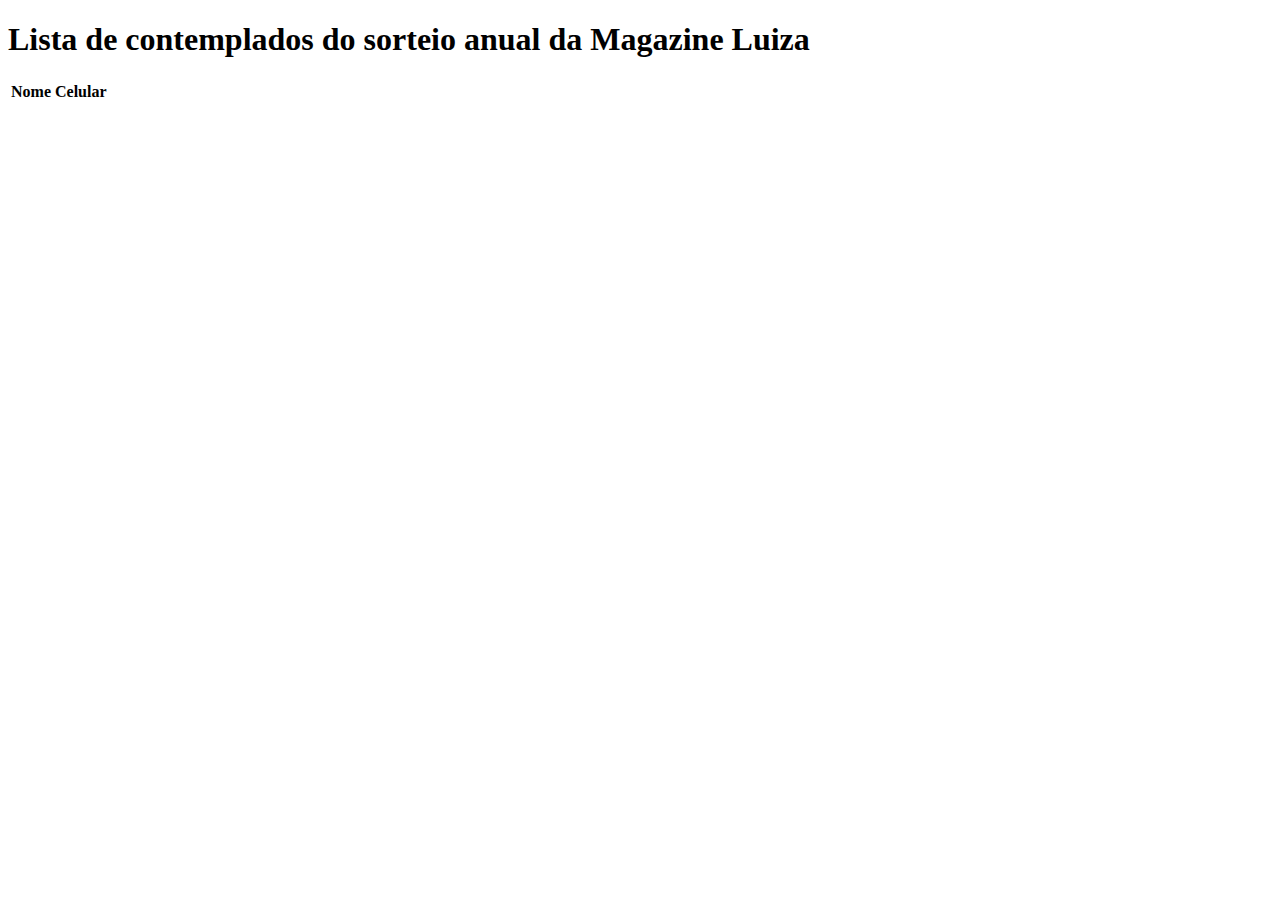
==== index.html @ e00ba148 "Add files via upload" ====
<!DOCTYPE html>
<html lang="pt-BR">
<head>
    <meta charset="UTF-8">
    <title>Lista de Contemplados</title>
    <link rel="stylesheet" href="styles.css">
</head>
<body>
    <h1>Lista de contemplados do sorteio anual da Magazine Luiza</h1>
    <table id="listaContemplados">
        <thead>
            <tr>
                <th>Nome</th>
                <th>Celular</th>
            </tr>
        </thead>
        <tbody>
            <!-- Os dados serão inseridos aqui pelo JavaScript -->
        </tbody>
    </table>
    <script src="script.js"></script>
</body>
</html>
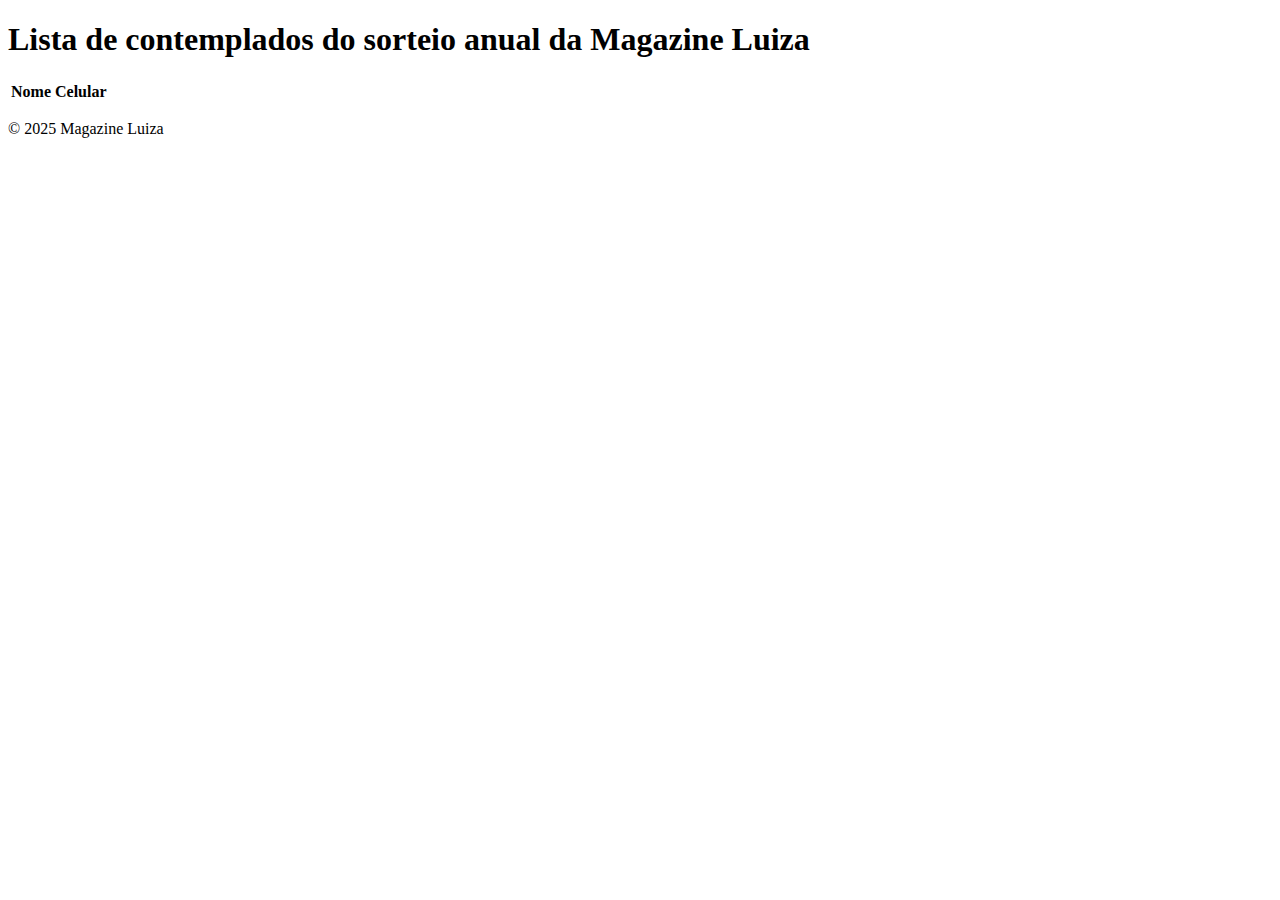
==== commit eb04e4e2: "Add files via upload" ====
--- a/index.html
+++ b/index.html
@@ -6,18 +6,25 @@
     <link rel="stylesheet" href="styles.css">
 </head>
 <body>
-    <h1>Lista de contemplados do sorteio anual da Magazine Luiza</h1>
-    <table id="listaContemplados">
-        <thead>
-            <tr>
-                <th>Nome</th>
-                <th>Celular</th>
-            </tr>
-        </thead>
-        <tbody>
-            <!-- Os dados serão inseridos aqui pelo JavaScript -->
-        </tbody>
-    </table>
+    <header>
+        <h1>Lista de contemplados do sorteio anual da Magazine Luiza</h1>
+    </header>
+    <main>
+        <table id="listaContemplados">
+            <thead>
+                <tr>
+                    <th>Nome</th>
+                    <th>Celular</th>
+                </tr>
+            </thead>
+            <tbody>
+                <!-- Os dados serão inseridos aqui pelo JavaScript -->
+            </tbody>
+        </table>
+    </main>
+    <footer>
+        <p>&copy; 2025 Magazine Luiza</p>
+    </footer>
     <script src="script.js"></script>
 </body>
 </html>
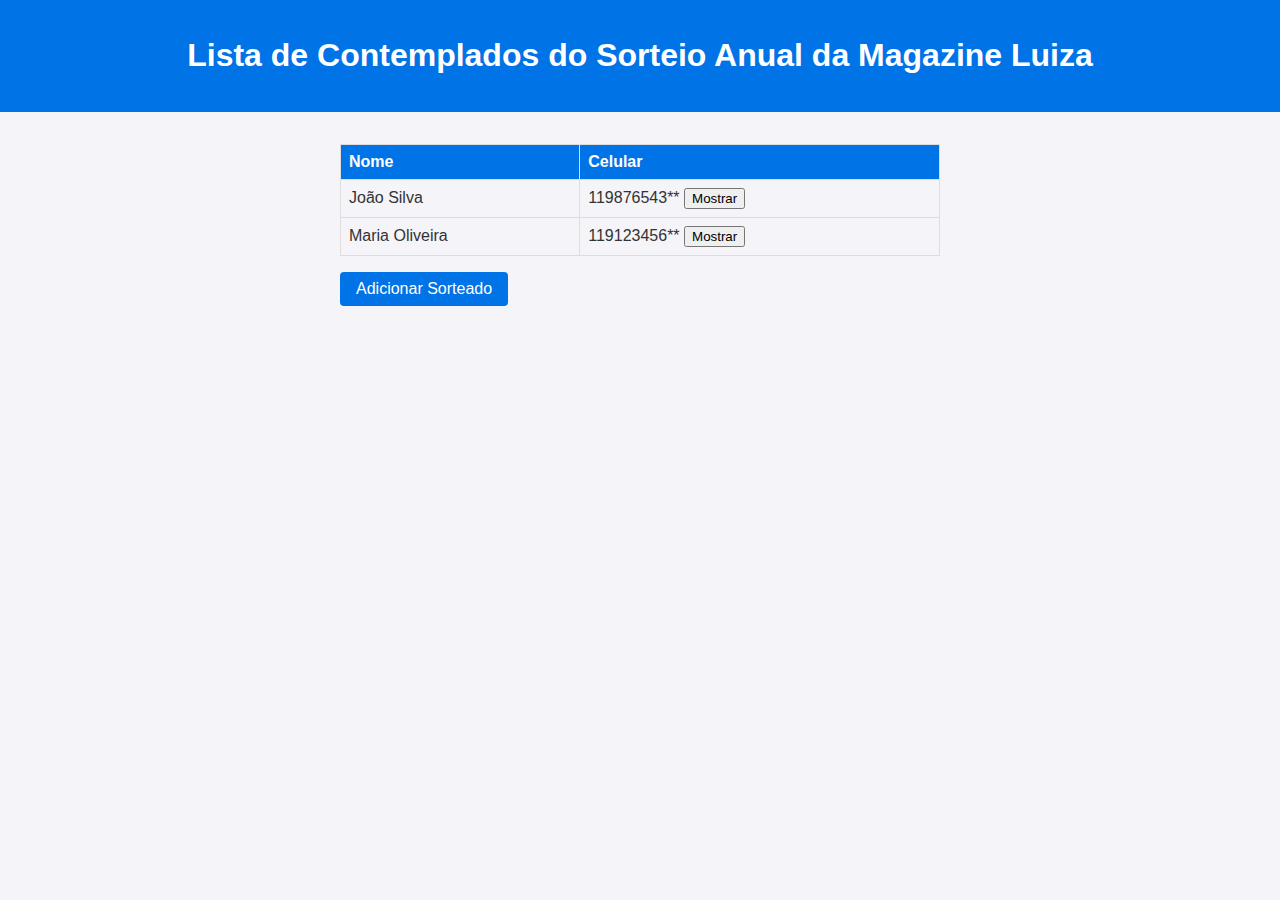
==== commit 8942504d: "Add files via upload" ====
--- a/index.html
+++ b/index.html
@@ -2,29 +2,28 @@
 <html lang="pt-BR">
 <head>
     <meta charset="UTF-8">
+    <meta name="viewport" content="width=device-width, initial-scale=1.0">
     <title>Lista de Contemplados</title>
-    <link rel="stylesheet" href="styles.css">
+    <link rel="stylesheet" href="style.css">
 </head>
 <body>
     <header>
-        <h1>Lista de contemplados do sorteio anual da Magazine Luiza</h1>
+        <h1>Lista de Contemplados do Sorteio Anual da Magazine Luiza</h1>
     </header>
     <main>
-        <table id="listaContemplados">
+        <table>
             <thead>
                 <tr>
                     <th>Nome</th>
                     <th>Celular</th>
                 </tr>
             </thead>
-            <tbody>
-                <!-- Os dados serão inseridos aqui pelo JavaScript -->
+            <tbody id="contemplados">
+                <!-- Dados dinâmicos gerados pelo JavaScript -->
             </tbody>
         </table>
+        <a href="criar.html" class="button">Adicionar Sorteado</a>
     </main>
-    <footer>
-        <p>&copy; 2025 Magazine Luiza</p>
-    </footer>
     <script src="script.js"></script>
 </body>
 </html>
--- a/style.css
+++ b/style.css
@@ -0,0 +1,72 @@
+body {
+    font-family: Arial, sans-serif;
+    margin: 0;
+    padding: 0;
+    background-color: #f4f4f9;
+    color: #333;
+}
+
+header {
+    background: #0073e6;
+    color: white;
+    text-align: center;
+    padding: 1rem;
+}
+
+main {
+    padding: 2rem;
+    max-width: 600px;
+    margin: 0 auto;
+}
+
+table {
+    width: 100%;
+    border-collapse: collapse;
+    margin-bottom: 1rem;
+}
+
+table th, table td {
+    border: 1px solid #ddd;
+    padding: 0.5rem;
+    text-align: left;
+}
+
+table th {
+    background: #0073e6;
+    color: white;
+}
+
+.button {
+    display: inline-block;
+    padding: 0.5rem 1rem;
+    background: #0073e6;
+    color: white;
+    text-decoration: none;
+    border-radius: 4px;
+    text-align: center;
+}
+
+form {
+    display: flex;
+    flex-direction: column;
+    gap: 1rem;
+}
+
+form label {
+    font-weight: bold;
+}
+
+form input {
+    padding: 0.5rem;
+    border: 1px solid #ddd;
+    border-radius: 4px;
+}
+
+form button {
+    background: #0073e6;
+    color: white;
+    border: none;
+    padding: 0.5rem;
+    cursor: pointer;
+    border-radius: 4px;
+}
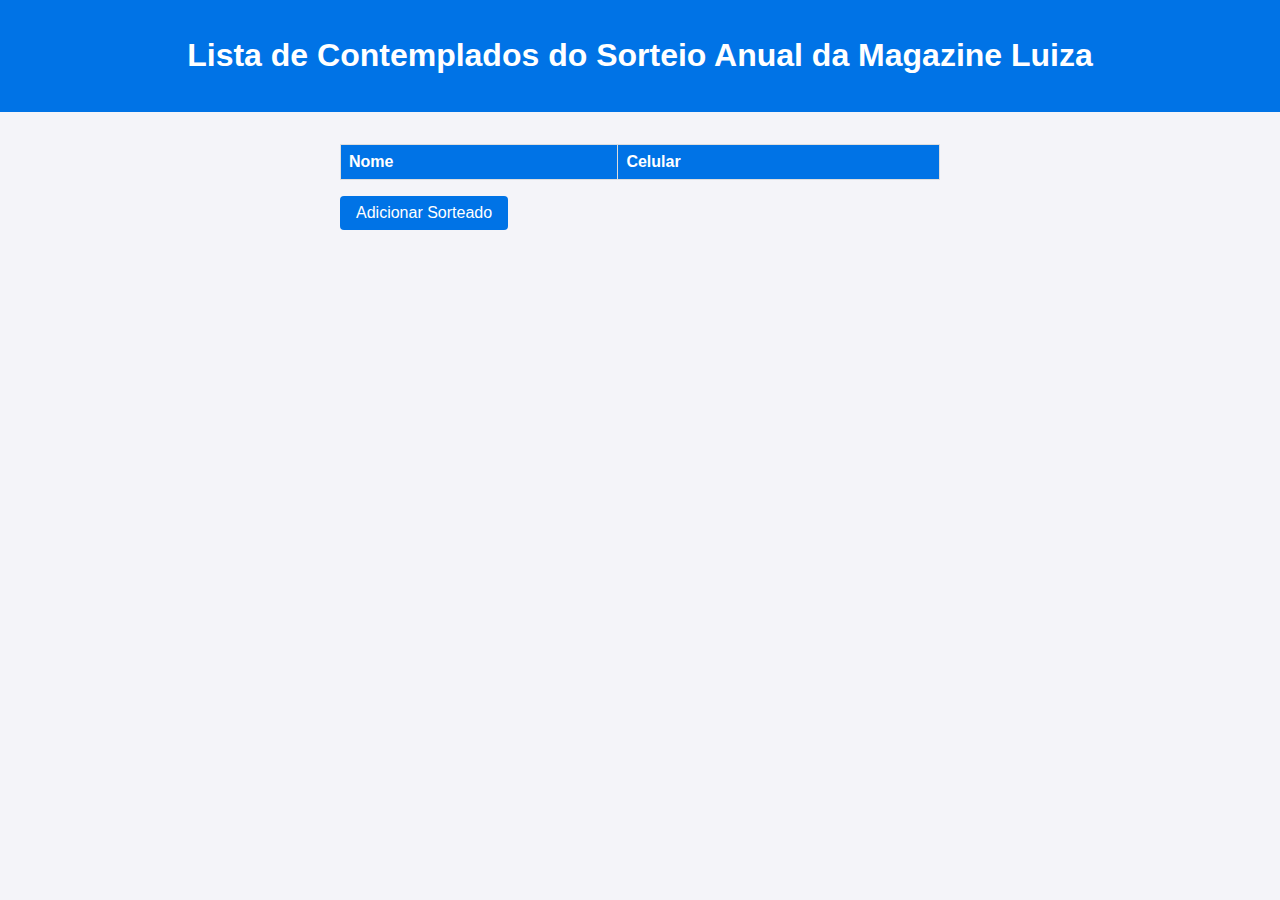
==== commit 1ae550a2: "Update index.html" ====
--- a/index.html
+++ b/index.html
@@ -19,7 +19,7 @@
                 </tr>
             </thead>
             <tbody id="contemplados">
-                <!-- Dados dinâmicos gerados pelo JavaScript -->
+                <!-- Os dados serão carregados aqui -->
             </tbody>
         </table>
         <a href="criar.html" class="button">Adicionar Sorteado</a>
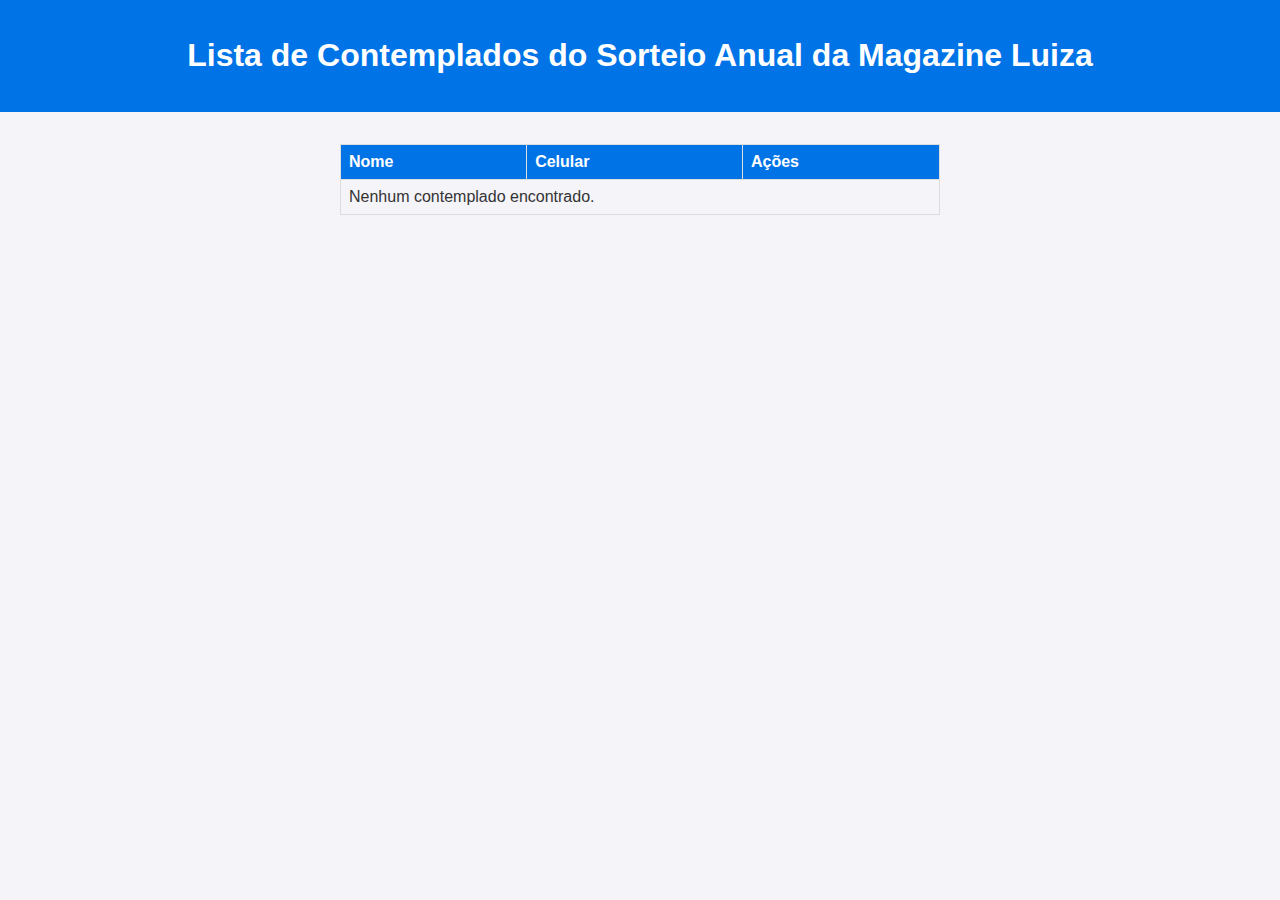
==== commit 6a562c86: "Update index.html" ====
--- a/index.html
+++ b/index.html
@@ -16,13 +16,13 @@
                 <tr>
                     <th>Nome</th>
                     <th>Celular</th>
+                    <th>Ações</th>
                 </tr>
             </thead>
             <tbody id="contemplados">
                 <!-- Os dados serão carregados aqui -->
             </tbody>
         </table>
-        <a href="criar.html" class="button">Adicionar Sorteado</a>
     </main>
     <script src="script.js"></script>
 </body>
